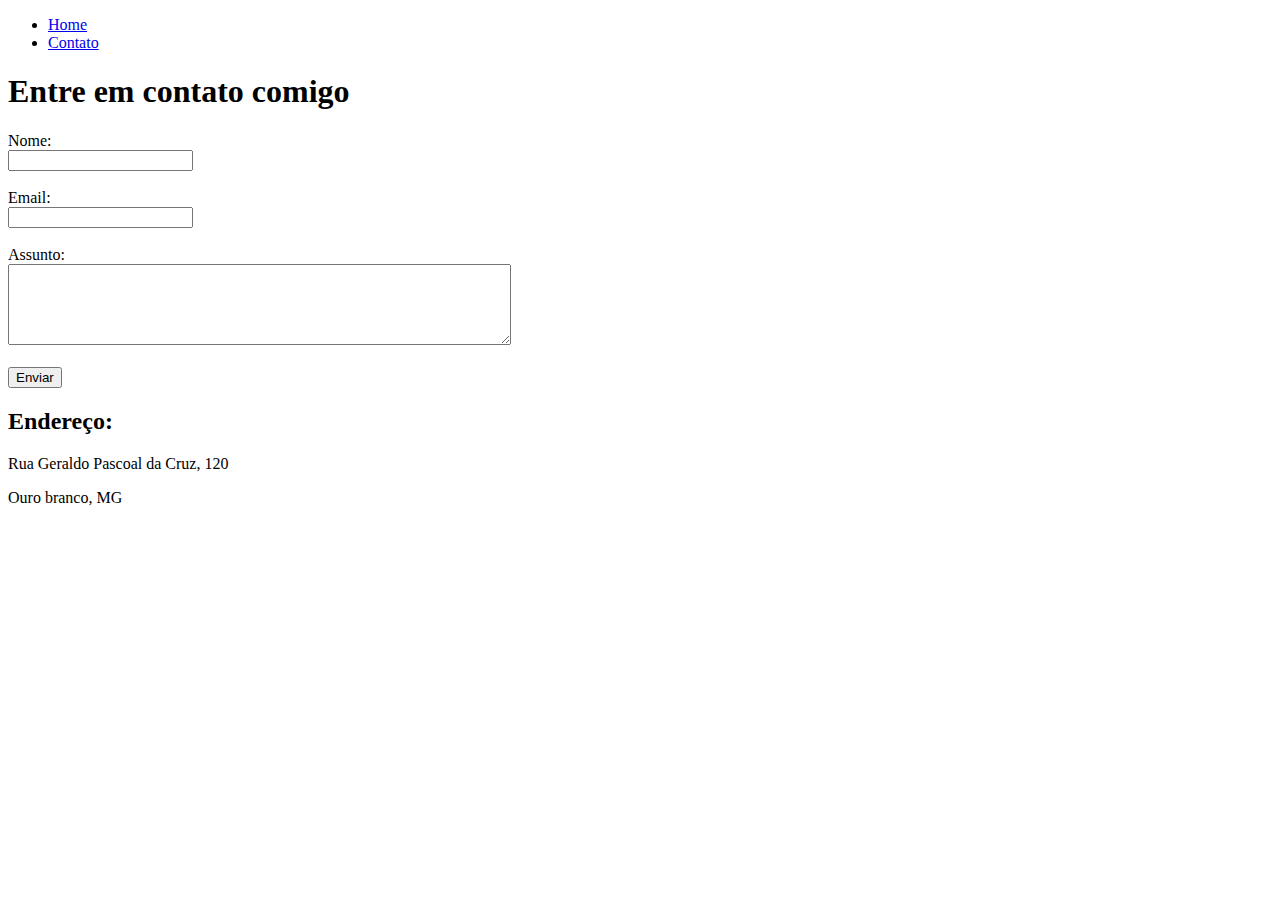
==== Atividades Programação/Bloco 3/contato.html @ e383bf63 "Fundamentos web" ====
<!DOCTYPE html>
<html lang="pt-br">
<head>
    <meta charset="UTF-8">
    <meta name="viewport" content="width=device-width, initial-scale=1.0">
    <title>Contato</title>
</head>
<body>

    <nav>
        <ul>
            <li>
                <a href="index.html"> Home</a>
            </li>
            <li>
                <a href="contato.html"> Contato</a>
            </li>
        </ul>
    </nav>

    <h1>Entre em contato comigo</h1>

    <form>
        <label for="nome">Nome:</label><br>
        <input type="text" id="nome">
        <br>
        <br>
        <label for="email">Email:</label><br>
        <input type="email" id="email">
        <br>
        <br>
        <label for="assunto">Assunto:</label><br>
        <textarea name="assunto" id="assunto" cols="60" rows="5"></textarea>
        <br>
        <br>
        <button>Enviar</button>
    </form>

    <h2>Endereço:</h2>

    <p>Rua Geraldo Pascoal da Cruz, 120</p>
    
    <p>Ouro branco, MG</p>

    <iframe src="https://www.google.com/maps/embed?pb=!1m18!1m12!1m3!1d4443.89800886408!2d-43.702814800780324!3d-20.512050457817548!2m3!1f0!2f0!3f0!3m2!1i1024!2i768!4f13.1!3m3!1m2!1s0xa3fb4d21aeedb3%3A0x225de7b9500c4988!2zMjDCsDMwJzM5LjEiUyA0M8KwNDInMDguOCJX!5e0!3m2!1spt-BR!2sbr!4v1655841444794!5m2!1spt-BR!2sbr" width="400" height="250" style="border:0;" allowfullscreen="" loading="lazy" referrerpolicy="no-referrer-when-downgrade"></iframe>

</body>
</html>
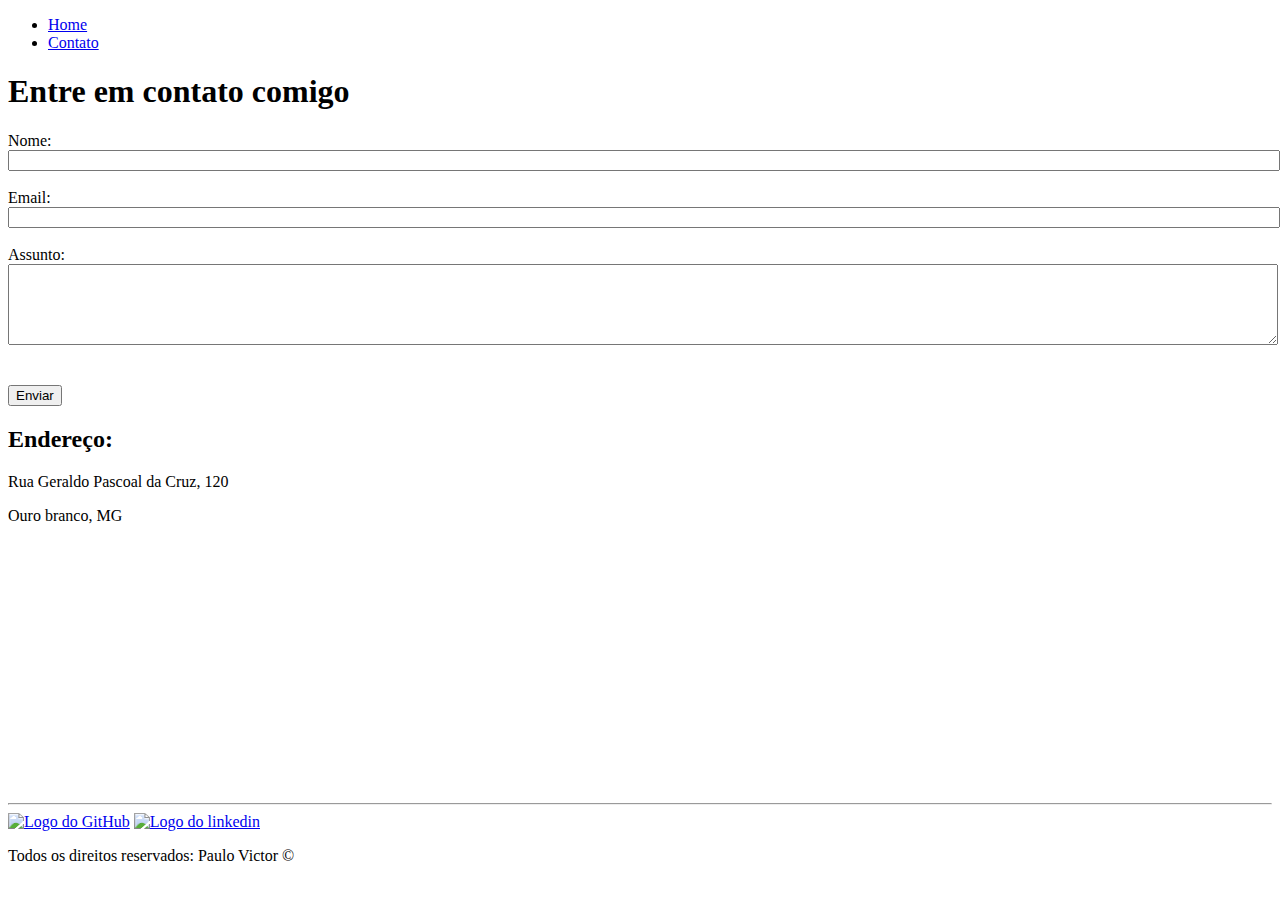
==== commit 71b20c69: "Adicionando JS e eventos utilizando JS" ====
--- a/Atividades Programação/Bloco 3/contato.html
+++ b/Atividades Programação/Bloco 3/contato.html
@@ -4,11 +4,14 @@
     <meta charset="UTF-8">
     <meta name="viewport" content="width=device-width, initial-scale=1.0">
     <title>Contato</title>
+
+    <link rel="stylesheet" href="assets/css/style.css">
+
 </head>
 <body>
 
     <nav>
-        <ul>
+        <ul id="menu">
             <li>
                 <a href="index.html"> Home</a>
             </li>
@@ -18,31 +21,53 @@
         </ul>
     </nav>
 
-    <h1>Entre em contato comigo</h1>
+    <h1 class="center">Entre em contato comigo</h1>
 
-    <form>
-        <label for="nome">Nome:</label><br>
-        <input type="text" id="nome">
-        <br>
-        <br>
-        <label for="email">Email:</label><br>
-        <input type="email" id="email">
-        <br>
-        <br>
-        <label for="assunto">Assunto:</label><br>
-        <textarea name="assunto" id="assunto" cols="60" rows="5"></textarea>
-        <br>
-        <br>
-        <button>Enviar</button>
-    </form>
+    <div class="container mb-50">
 
-    <h2>Endereço:</h2>
+        <div>
+            <form>
+                <label for="nome">Nome:</label><br>
+                <input name="nome" type="text" id="nome" onkeyup="validaNome()">
+                <div id="txtNome"></div>
+                <br>
+                <label for="email">Email:</label><br>
+                <input name="email" type="email" id="email" onkeyup="validaEmail()">
+                <div id="txtEmail"></div>
+                <br>
+                <label for="assunto">Assunto:</label><br>
+                <textarea name="assunto" id="assunto" cols="60" rows="5" onkeyup="validaAssunto()"></textarea>
+                <div id="txtAssunto"></div>
+                <br><br>
+                <button onclick="enviar()">Enviar</button>
+            </form>
+        </div>
 
-    <p>Rua Geraldo Pascoal da Cruz, 120</p>
+        <div class="ml-50">
+            <h2>Endereço:</h2>
     
-    <p>Ouro branco, MG</p>
+            <p>Rua Geraldo Pascoal da Cruz, 120</p>
+            
+            <p>Ouro branco, MG</p>
+        
+            <iframe src="https://www.google.com/maps/embed?pb=!1m18!1m12!1m3!1d4443.89800886408!2d-43.702814800780324!3d-20.512050457817548!2m3!1f0!2f0!3f0!3m2!1i1024!2i768!4f13.1!3m3!1m2!1s0xa3fb4d21aeedb3%3A0x225de7b9500c4988!2zMjDCsDMwJzM5LjEiUyA0M8KwNDInMDguOCJX!5e0!3m2!1spt-BR!2sbr!4v1655841444794!5m2!1spt-BR!2sbr" width="400" height="250" style="border:0;" allowfullscreen="" loading="lazy" referrerpolicy="no-referrer-when-downgrade" onmousemove="mapaZoom()" onmouseout="mapaNormal()" id="mapa"></iframe>
+    
+        </div>
+    </div>
 
-    <iframe src="https://www.google.com/maps/embed?pb=!1m18!1m12!1m3!1d4443.89800886408!2d-43.702814800780324!3d-20.512050457817548!2m3!1f0!2f0!3f0!3m2!1i1024!2i768!4f13.1!3m3!1m2!1s0xa3fb4d21aeedb3%3A0x225de7b9500c4988!2zMjDCsDMwJzM5LjEiUyA0M8KwNDInMDguOCJX!5e0!3m2!1spt-BR!2sbr!4v1655841444794!5m2!1spt-BR!2sbr" width="400" height="250" style="border:0;" allowfullscreen="" loading="lazy" referrerpolicy="no-referrer-when-downgrade"></iframe>
+    <hr>
+    <footer>
+        <div class="container">
+            <a href="https://github.com/PvPaulinho" target="_blank"><img class="social" src="assets/img/github.png" alt="Logo do GitHub"></a>
+            <a href="https://www.linkedin.com/in/paulo-victor-damasceno-e-silva-0184ba183/" target="_blank"><img class="social" src="assets/img/linkedin.png" alt="Logo do linkedin"></a>    
+        </div>
+              
+        <p class="center">
+            Todos os direitos reservados: Paulo Victor &copy
+        </p>
+    </footer>
 
+    <script src="assets/js/script.js"></script>
+    
 </body>
 </html>